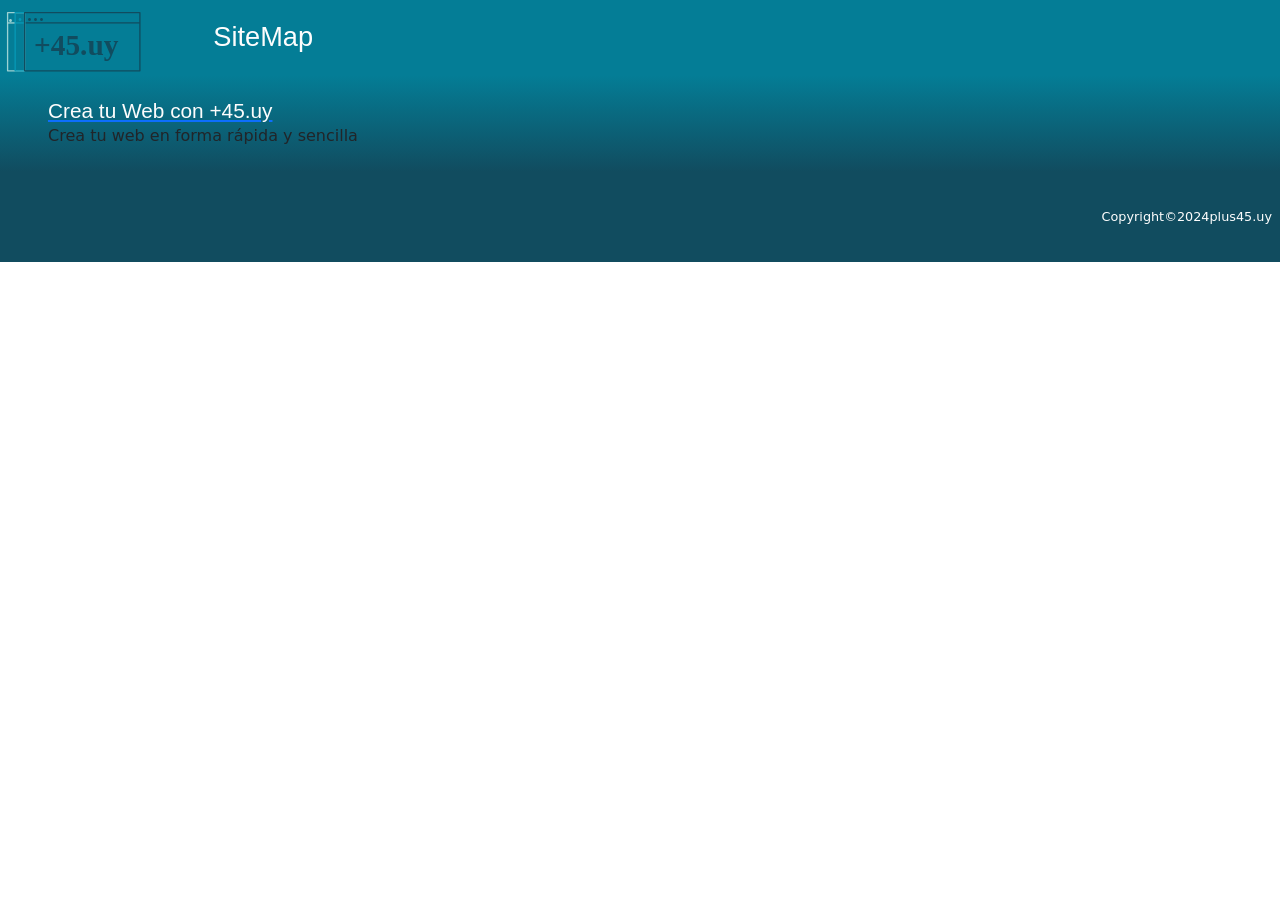
==== sitemap.html @ 7c5bbb2b "transformaciones y transiciones" ====
<!DOCTYPE html>
<html lang="es">
<head>    
    <meta charset="UTF-8">
    <meta name="viewport" content="width=device-width, initial-scale=1.0">
    <meta name="description" content="Crea tu web con +45.uy te permite crear tu página web en forma sencilla y rápida, en versión free o premium">
    <meta name="keywords" content="website, html, crea tu web, web, web en 5 minutos, web de consejos, tips, web premium, web personalizada">
    <title>Crea tu web con +45.uy | Fácil y Rápido | Free o Premium</title>
    <link rel="shortcut icon" href="./assets/icons/favicon.ico" type="image/x-icon">
    <link rel="stylesheet" href="./css/bootstrap.min.css">
    <link rel="stylesheet" href="./css/style.css">
    
</head>
<body>
    <header class="container-fluid sticky-top " >
        <div class="row h-100">
            <div class="col-xl-2 col-4 align-self-center logo">
                <a href="./index.html" ><img src="./assets/logos/plus45/plus45.svg" class="img-fluid logo__img" alt="plus45"></a>
                
            </div>
            <h1 class="col-xl-10 col-8 text-start align-self-center">SiteMap</h1>              
        </div>
    </header>
    <main class="px-5 py-4 container-fluid">    
            
        <section class="row justify-content-center">
            <a href="./index.html"><h2 class="col-12 text-start">Crea tu Web con +45.uy</h2> </a> 
            <div class="col-12">
                <p class="text-start">Crea tu web en forma rápida y sencilla</p>
            </div>             
                       
        </section>        
        
    </main>
    <footer class="container-fluid">
        <div class="row  align-items-center h-100">            
            <div class="col-12">
              <p class="p-2 text-end ">Copyright©2024plus45.uy</p>
            </div>
        </div>
    </footer>
    <script src="./scripts/bootstrap.bundle.min.js"></script>
</body>
</html>
---- css/style.css ----
/*Variables*/
/*Reset*/
* {
  margin: 0px !important;
  padding: 0px !important;
}

/*Colores*/
.bg-warning-subtle {
  background-color: #9cd2d3 !important;
}

/*Encabezados*/
h1 {
  font-family: "Lucida Sans", "Lucida Sans Regular", "Lucida Grande", "Lucida Sans Unicode", Geneva, Verdana, sans-serif;
  font-size: 1.7rem;
  color: #fdfdfd;
}

h2 {
  font-family: "Lucida Sans", "Lucida Sans Regular", "Lucida Grande", "Lucida Sans Unicode", Geneva, Verdana, sans-serif;
  font-size: 1.3rem;
  color: #fdfdfd;
}

h3 {
  font-family: "Lucida Sans", "Lucida Sans Regular", "Lucida Grande", "Lucida Sans Unicode", Geneva, Verdana, sans-serif;
  font-size: 1.1rem;
  padding: 10px !important;
}

header {
  height: 75px;
  background-color: #047d96;
}
header .logo .logo__img {
  transition: all 1s;
}
header .logo .logo__img:hover {
  transform: scale(1.2, 1.2) translate(5px, 5px);
}
header .logo-crea .logo-crea__img {
  transition: all 1s;
}
header .logo-crea .logo-crea__img:hover {
  transform: scale(1.2, 1.2) translate(-5px, 5px) skewX(-10deg);
}
header .usuario .usuario__img {
  transition: all 1s;
}
header .usuario .usuario__img:hover {
  transform: scale(1.4, 1.4) translateY(5px);
}
header #nav__actual {
  transform: scale(1.2, 1.2);
  background-color: #114c5f6a !important;
}
header #nav__actual:hover {
  background-color: #0799b6 !important;
}
header .btn-outline-primary {
  border-color: #fdfdfd !important;
}
header .btn-outline-primary:hover {
  background-color: #0799b6 !important;
}
header .btn-outline-primary:active {
  background-color: #0799b6 !important;
}
header .nav--principal .nav-item .nav-link {
  color: #fdfdfd !important;
}
header .nav--principal .nav-item .nav-link:hover {
  background-color: #0799b6 !important;
}
header .dropdown-menu .nav-item {
  background-color: #9cd2d3 !important;
}
header .dropdown-menu .nav-item .nav-link {
  color: #114c5f !important;
}

main {
  background-image: linear-gradient(#047d96, #114c5f);
}

.main-index .main-index__free {
  color: #114c5f;
  background-color: #9cd2d3;
}
.main-index .main-index__free .free__article {
  height: 100%;
}
.main-index .main-index__free .free__image {
  background-color: #fdfdfd;
  height: 100%;
}
.main-index .main-index__premium {
  color: #fdfdfd;
  background-color: #047d96;
}
.main-index .main-index__premium .premium__article {
  height: 100%;
}
.main-index .main-index__premium .premium__image {
  height: 100%;
}

.main-about {
  color: #fdfdfd;
}

.main-services .main-services__free {
  color: #114c5f;
  background-color: #9cd2d3;
}
.main-services .main-services__free .free__article {
  height: 100%;
}
.main-services .main-services__free .free__image {
  background-color: #fdfdfd;
  height: 100%;
}
.main-services .main-services__premium {
  color: #fdfdfd;
}
.main-services .main-services__premium .premium__article {
  height: 100%;
}
.main-services .main-services__premium .premium__image {
  height: 100%;
}

.main-contacto form {
  color: #114c5f !important;
  border: 2px solid #114c5f;
  border-radius: 5px;
}
.main-contacto form .btn-primary {
  border-color: #114c5f !important;
  background-color: #047d96;
}
.main-contacto form .btn-primary:hover {
  background-color: #0799b6 !important;
}
.main-contacto form .btn-primary:active {
  background-color: #0799b6 !important;
}
.main-contacto .info-contacto {
  color: #114c5f !important;
  font-size: 0.8rem;
}

footer {
  height: 90px;
  font-size: 0.8rem;
  color: #fdfdfd;
  background-color: #114c5f;
}

/*# sourceMappingURL=style.css.map */
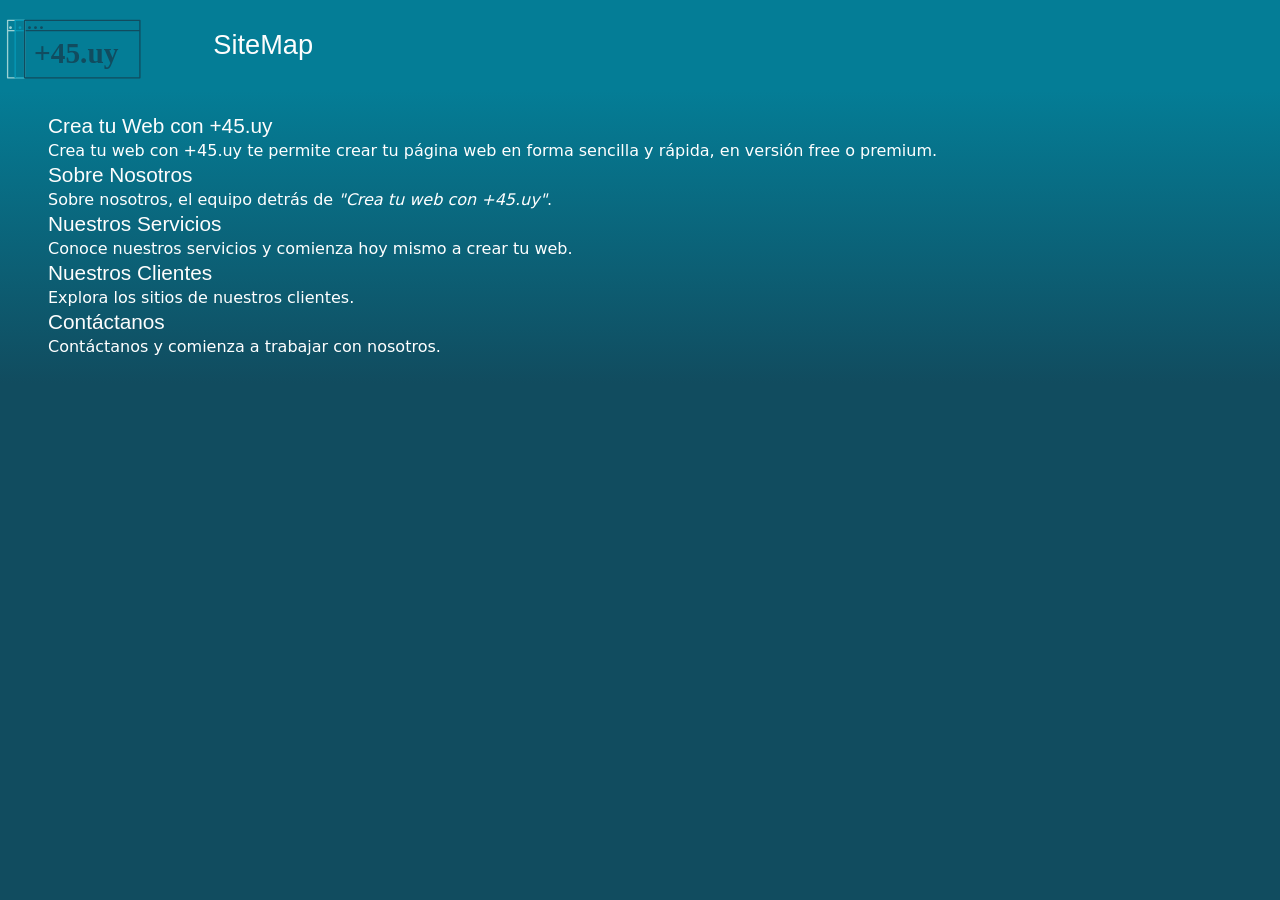
==== commit abf1dde0: "sass" ====
--- a/sitemap.html
+++ b/sitemap.html
@@ -3,15 +3,15 @@
 <head>    
     <meta charset="UTF-8">
     <meta name="viewport" content="width=device-width, initial-scale=1.0">
-    <meta name="description" content="Crea tu web con +45.uy te permite crear tu página web en forma sencilla y rápida, en versión free o premium">
+    <meta name="description" content="Mapa del sitio de plus45.uy">
     <meta name="keywords" content="website, html, crea tu web, web, web en 5 minutos, web de consejos, tips, web premium, web personalizada">
-    <title>Crea tu web con +45.uy | Fácil y Rápido | Free o Premium</title>
+    <title>Crea tu web con +45.uy | Mapa del sitio</title>
     <link rel="shortcut icon" href="./assets/icons/favicon.ico" type="image/x-icon">
     <link rel="stylesheet" href="./css/bootstrap.min.css">
     <link rel="stylesheet" href="./css/style.css">
     
 </head>
-<body>
+<body class="body-sitemap">
     <header class="container-fluid sticky-top " >
         <div class="row h-100">
             <div class="col-xl-2 col-4 align-self-center logo">
@@ -26,18 +26,40 @@
         <section class="row justify-content-center">
             <a href="./index.html"><h2 class="col-12 text-start">Crea tu Web con +45.uy</h2> </a> 
             <div class="col-12">
-                <p class="text-start">Crea tu web en forma rápida y sencilla</p>
-            </div>             
-                       
-        </section>        
+                <p class="text-start text-white">Crea tu web con +45.uy te permite crear tu página web en forma sencilla y rápida, en versión free o premium.</p>
+            </div>                      
+        </section>
+        
+        <section class="row justify-content-center">
+            <a href="./pages/about.html"><h2 class="col-12 text-start">Sobre Nosotros</h2> </a> 
+            <div class="col-12">
+                <p class="text-start text-white">Sobre nosotros, el equipo detrás de <i> "Crea tu web con +45.uy"</i>.</p>
+            </div>                      
+        </section>  
+
+        <section class="row justify-content-center">
+            <a href="./index.html"><h2 class="col-12 text-start">Nuestros Servicios</h2> </a> 
+            <div class="col-12">
+                <p class="text-start text-white">Conoce nuestros servicios y comienza hoy mismo a crear tu web.</p>
+            </div>                      
+        </section>  
+
+        <section class="row justify-content-center">
+            <a href="./index.html"><h2 class="col-12 text-start">Nuestros Clientes</h2> </a> 
+            <div class="col-12">
+                <p class="text-start text-white">Explora los sitios de nuestros clientes.</p>
+            </div>                      
+        </section>  
+
+        <section class="row justify-content-center">
+            <a href="./index.html"><h2 class="col-12 text-start">Contáctanos</h2> </a> 
+            <div class="col-12">
+                <p class="text-start text-white">Contáctanos y comienza a trabajar con nosotros.</p>
+            </div>                      
+        </section>  
         
     </main>
-    <footer class="container-fluid">
-        <div class="row  align-items-center h-100">            
-            <div class="col-12">
-              <p class="p-2 text-end ">Copyright©2024plus45.uy</p>
-            </div>
-        </div>
+    <footer class="container-fluid">        
     </footer>
     <script src="./scripts/bootstrap.bundle.min.js"></script>
 </body>
--- a/css/style.css
+++ b/css/style.css
@@ -1,13 +1,7 @@
-/*Variables*/
 /*Reset*/
 * {
   margin: 0px !important;
   padding: 0px !important;
-}
-
-/*Colores*/
-.bg-warning-subtle {
-  background-color: #9cd2d3 !important;
 }
 
 /*Encabezados*/
@@ -29,8 +23,24 @@
   padding: 10px !important;
 }
 
+/*Cambio de Color Bootstrap*/
+.bg-warning-subtle {
+  background-color: #9cd2d3 !important;
+}
+
+a {
+  text-decoration: none;
+}
+
+/*SiteMap*/
+.body-sitemap {
+  height: 100vh;
+  background-color: #114c5f;
+}
+
+/*header*/
 header {
-  height: 75px;
+  height: 90px;
   background-color: #047d96;
 }
 header .logo .logo__img {
@@ -80,6 +90,7 @@
   color: #114c5f !important;
 }
 
+/*main*/
 main {
   background-image: linear-gradient(#047d96, #114c5f);
 }
@@ -151,6 +162,7 @@
   font-size: 0.8rem;
 }
 
+/* footer*/
 footer {
   height: 90px;
   font-size: 0.8rem;
